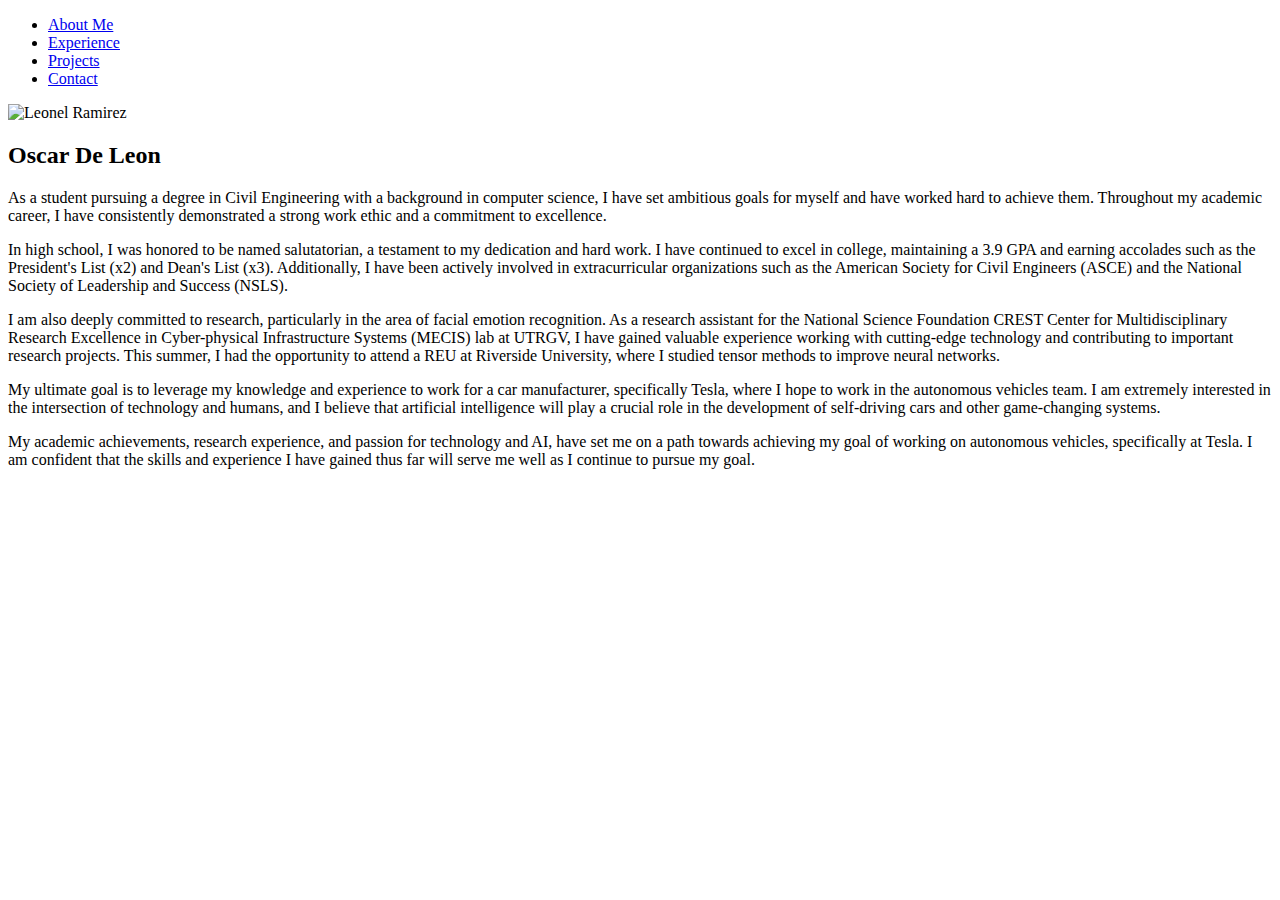
==== About.html @ 4642ba0f "About me link" ====
<!DOCTYPE html>
<html lang="en">
<head>
    <meta charset="UTF-8">
    <meta name="viewport" content="width=device-width, initial-scale=1.0">
    <title>About Me</title>
    <link rel="stylesheet" href="style.css">
</head>
<body>
    <header>
        <nav>
            <ul>
                <li><a href="about.html">About Me</a></li>
                <li><a href="experience.html">Experience</a></li>
                <li><a href="projects.html">Projects</a></li>
                <li><a href="contact.html">Contact</a></li>
            </ul>
        </nav>
    </header>

    <main>
        <div class="about-me-container">
            <div class="image-container">
                <img src="meNduke.jpg" alt="Leonel Ramirez" />
            </div>
            <div class="description-container">
                <h2>Oscar De Leon</h2>
                <p>As a student pursuing a degree in Civil Engineering with a background in computer science, I have set ambitious goals for myself and have worked hard to achieve them. Throughout my academic career, I have consistently demonstrated a strong work ethic and a commitment to excellence.</p>
                <p>In high school, I was honored to be named salutatorian, a testament to my dedication and hard work. I have continued to excel in college, maintaining a 3.9 GPA and earning accolades such as the President's List (x2) and Dean's List (x3). Additionally, I have been actively involved in extracurricular organizations such as the American Society for Civil Engineers (ASCE) and the National Society of Leadership and Success (NSLS).</p>
                <p>I am also deeply committed to research, particularly in the area of facial emotion recognition. As a research assistant for the National Science Foundation CREST Center for Multidisciplinary Research Excellence in Cyber-physical Infrastructure Systems (MECIS) lab at UTRGV, I have gained valuable experience working with cutting-edge technology and contributing to important research projects. This summer, I had the opportunity to attend a REU at Riverside University, where I studied tensor methods to improve neural networks.</p>
                <p>My ultimate goal is to leverage my knowledge and experience to work for a car manufacturer, specifically Tesla, where I hope to work in the autonomous vehicles team. I am extremely interested in the intersection of technology and humans, and I believe that artificial intelligence will play a crucial role in the development of self-driving cars and other game-changing systems.</p>
                <p>My academic achievements, research experience, and passion for technology and AI, have set me on a path towards achieving my goal of working on autonomous vehicles, specifically at Tesla. I am confident that the skills and experience I have gained thus far will serve me well as I continue to pursue my goal.</p>
            </div>
        </div>
    </main>
</body>
</html>
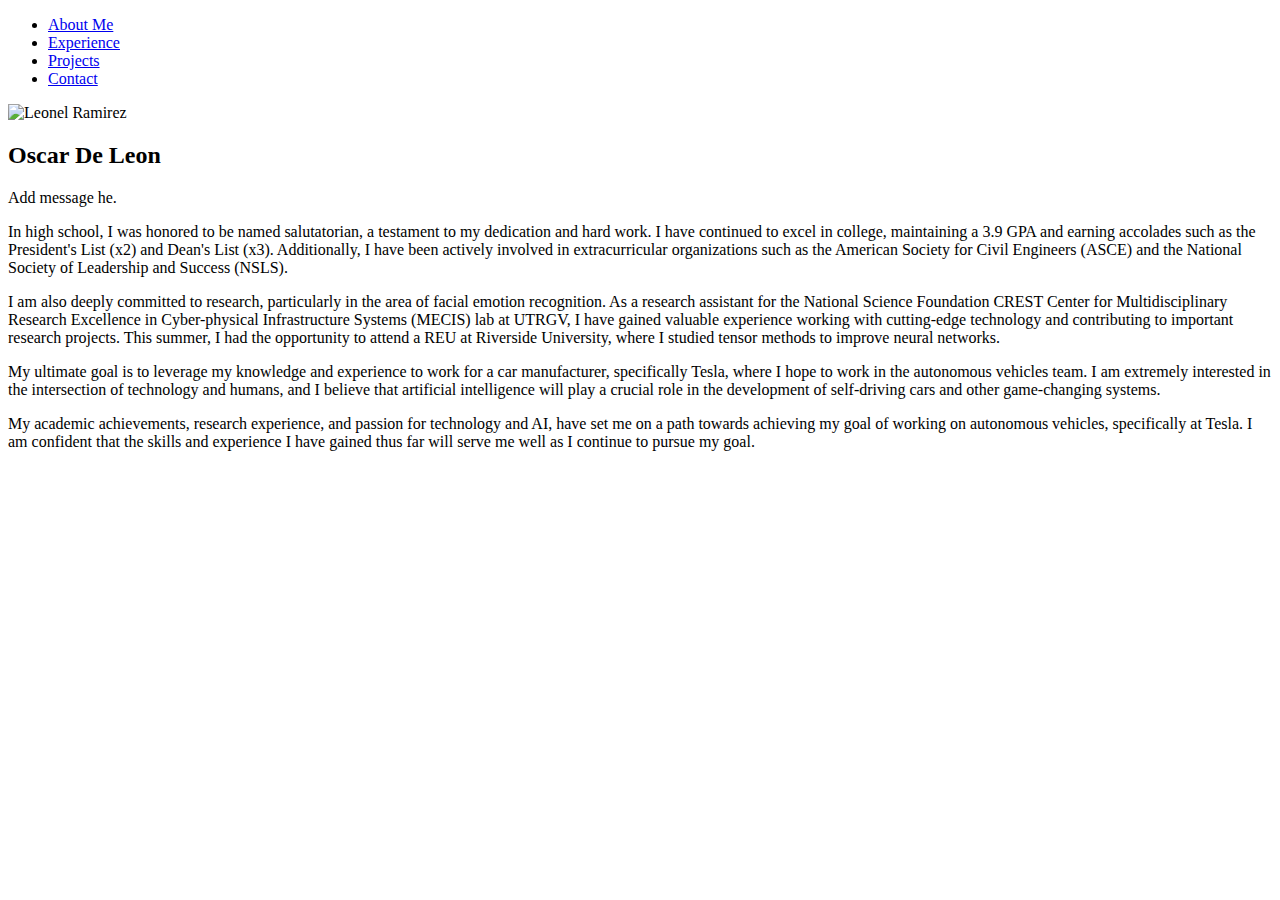
==== commit 2448a24b: "test" ====
--- a/About.html
+++ b/About.html
@@ -25,7 +25,7 @@
             </div>
             <div class="description-container">
                 <h2>Oscar De Leon</h2>
-                <p>As a student pursuing a degree in Civil Engineering with a background in computer science, I have set ambitious goals for myself and have worked hard to achieve them. Throughout my academic career, I have consistently demonstrated a strong work ethic and a commitment to excellence.</p>
+                <p>Add message he.</p>
                 <p>In high school, I was honored to be named salutatorian, a testament to my dedication and hard work. I have continued to excel in college, maintaining a 3.9 GPA and earning accolades such as the President's List (x2) and Dean's List (x3). Additionally, I have been actively involved in extracurricular organizations such as the American Society for Civil Engineers (ASCE) and the National Society of Leadership and Success (NSLS).</p>
                 <p>I am also deeply committed to research, particularly in the area of facial emotion recognition. As a research assistant for the National Science Foundation CREST Center for Multidisciplinary Research Excellence in Cyber-physical Infrastructure Systems (MECIS) lab at UTRGV, I have gained valuable experience working with cutting-edge technology and contributing to important research projects. This summer, I had the opportunity to attend a REU at Riverside University, where I studied tensor methods to improve neural networks.</p>
                 <p>My ultimate goal is to leverage my knowledge and experience to work for a car manufacturer, specifically Tesla, where I hope to work in the autonomous vehicles team. I am extremely interested in the intersection of technology and humans, and I believe that artificial intelligence will play a crucial role in the development of self-driving cars and other game-changing systems.</p>
